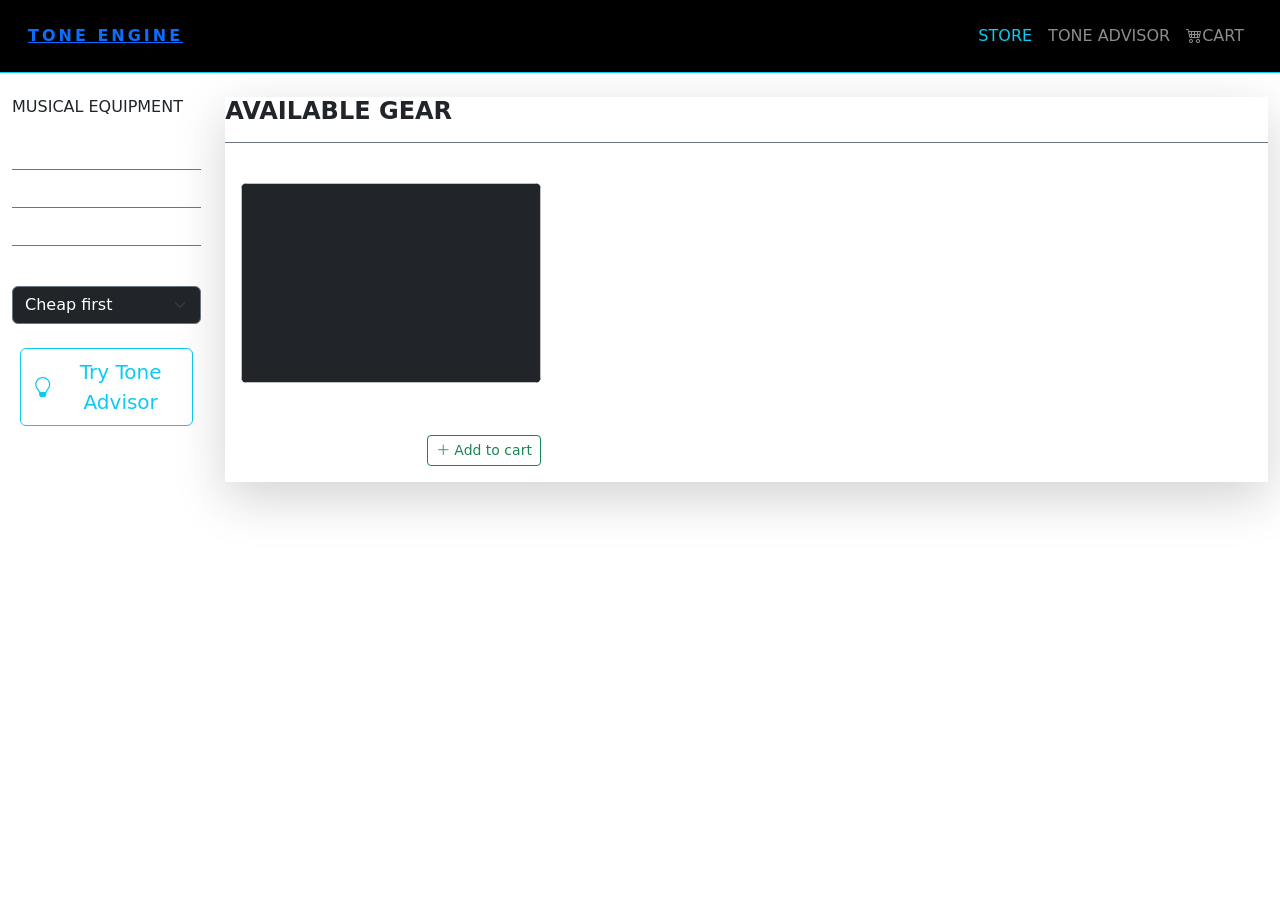
==== src/main/resources/templates/index.html @ 1fb79c76 "extended cart functional" ====
<!DOCTYPE html>
<html xmlns:th="http://www.thymeleaf.org">

<head>
    <meta charset="UTF-8">
    <title>Tone engine - Store</title>

    <!-- bootstrap -->
    <link rel="stylesheet" href="https://cdn.jsdelivr.net/npm/bootstrap@5.3.3/dist/css/bootstrap.min.css">
    <link rel="stylesheet" href="https://cdn.jsdelivr.net/npm/bootstrap-icons@1.11.3/font/bootstrap-icons.min.css">

    <!-- css -->
    <link rel="stylesheet" th:href="@{/css/style.css}">

    <!-- fonts -->
    <link rel="preconnect" href="https://fonts.googleapis.com">
    <link rel="preconnect" href="https://fonts.gstatic.com" crossorigin>
    <link href="https://fonts.googleapis.com/css2?family=Caesar+Dressing&family=Cormorant+Unicase:wght@300;400;500;600;700&display=swap" rel="stylesheet">
    <link href="https://fonts.googleapis.com/css2?family=Cormorant+Unicase:wght@300;400;500;600;700&display=swap" rel="stylesheet">
</head>

<body>

<nav class="navbar navbar-expand-lg navbar-dark bg-black border-bottom border-info p-3">
    <div class="container-fluid">
        <a th:href="@{/home}" class="brand-logo fw-bold" style="letter-spacing: 3px;">TONE ENGINE</a>
        <div class="navbar-nav ms-auto">
            <a th:href="@{/home}" class="nav-link active text-info">
                STORE
            </a>
            <a th:href="@{/tone-advisor}" class="nav-link">
                TONE ADVISOR
            </a>
            <a th:href="@{/cart}" class="nav-link">
                <i class="bi bi-cart4"></i>CART
            </a>
        </div>
    </div>
</nav>

<div class="container-fluid mt-4">
    <div class="row g-4">

        <!-- sidebar -->
        <aside class="col-lg-3 col-xl-2">
            <form th:action="@{/home}" method="get">
                <input th:value="${param.type}" type="hidden" name="type">
                <div class="rpg-panel sticky-top" style="top: 20px;">
                    <h6 class="cormorant-unicase-regular text-uppercase mb-3">Musical equipment</h6>

                    <div class="list-group list-group-flush">
                        <a th:href="@{/home(type='guitar', sort=${param.sort})}" th:classappend="${param.type != null && param.type[0] == 'guitar'} ? 'active text-info' : ''" class="list-group-item list-group-item-action bg-transparent text-white border-secondary small">
                            <i class="bi bi-music-note-beamed me-2"></i> GUITARS
                        </a>
                        <a th:href="@{/home(type='pedal', sort=${param.sort})}" th:classappend="${param.type != null && param.type[0] == 'pedal'} ? 'active text-info' : ''" class="list-group-item list-group-item-action bg-transparent text-white border-secondary small">
                            <i class="bi bi-cpu me-2"></i> PEDALS
                        </a>
                        <a th:href="@{/home(type='amplifier', sort=${param.sort})}" th:classappend="${param.type != null && param.type[0] == 'amplifier'} ? 'active text-info' : ''" class="list-group-item list-group-item-action bg-transparent text-white border-secondary small">
                            <i class="bi bi-speaker me-2"></i> AMPLIFIERS
                        </a>
                        <a th:href="@{/home(sort=${param.sort})}" class="list-group-item list-group-item-action bg-transparent text-white-50 border-secondary x-small">
                            <i class="bi bi-list me-2"></i> SHOW ALL
                        </a>
                    </div>
                    <div class="mb-4">
                        <select name="sort" class="form-select bg-dark text-white border-secondary" onchange="this.form.submit()">
                            <option th:selected="${param.sort != null && param.sort[0] == 'asc'}" value="asc">Cheap first</option>
                            <option th:selected="${param.sort != null && param.sort[0] == 'desc'}" value="desc">Expensive first</option>
                        </select>
                    </div>
                </div>
                <div class="mt-4 px-2">
                    <a th:href="@{/tone-advisor}" class="btn btn-outline-info w-100 py-2 fs-5 d-flex align-items-center justify-content-center">
                        <i class="bi bi-lightbulb me-2"></i> Try Tone Advisor
                    </a>
                </div>
            </form>
        </aside>

        <!-- main grid -->
        <main class="col-lg-9 col-xl-10">
            <div class="rpg-panel shadow-lg">
                <div class="d-flex justify-content-between align-items-center mb-4 border-bottom border-secondary pb-3">
                    <h4 class="cormorant-unicase-regular mb-0 text-uppercase fw-bold">Available Gear</h4>
                    <span th:text="|${products.size()} items|" class="badge bg-secondary"></span>
                </div>

                <div class="row row-cols-1 row-cols-md-2 row-cols-xl-3 row-cols-xxl-4 g-4">
                    <div th:each="product: ${products}" class="col">
                        <div class="gear-card p-3 h-100 d-flex flex-column">
                            <div class="text-center bg-dark rounded mb-3 overflow-hidden" style="height: 200px;">
                                <img th:src="${product.imageUrl}" th:alt="${product.model}" class="img-fluid h-100 w-100 object-fit-contain">
                            </div>
                            <h6 th:text="${product.brand}" class="mb-1"></h6>
                            <p th:text="${product.model}" class="small text-white-50 flex-grow-1"></p>
                            <div class="d-flex justify-content-between align-items-end mt-3">

                                <div th:text="|${product.price} $|" class="price-tag"></div>

                                <form th:action="@{/cart/add}" method="post" class="m-0">
                                    <input th:value="${product.id}" type="hidden" name="id">

                                    <button type="submit" class="btn btn-sm btn-outline-success">
                                        <i class="bi bi-plus-lg"></i> Add to cart
                                    </button>
                                </form>
                            </div>
                        </div>
                    </div>
                </div>
            </div>
        </main>
    </div>
</div>
</body>
</html>
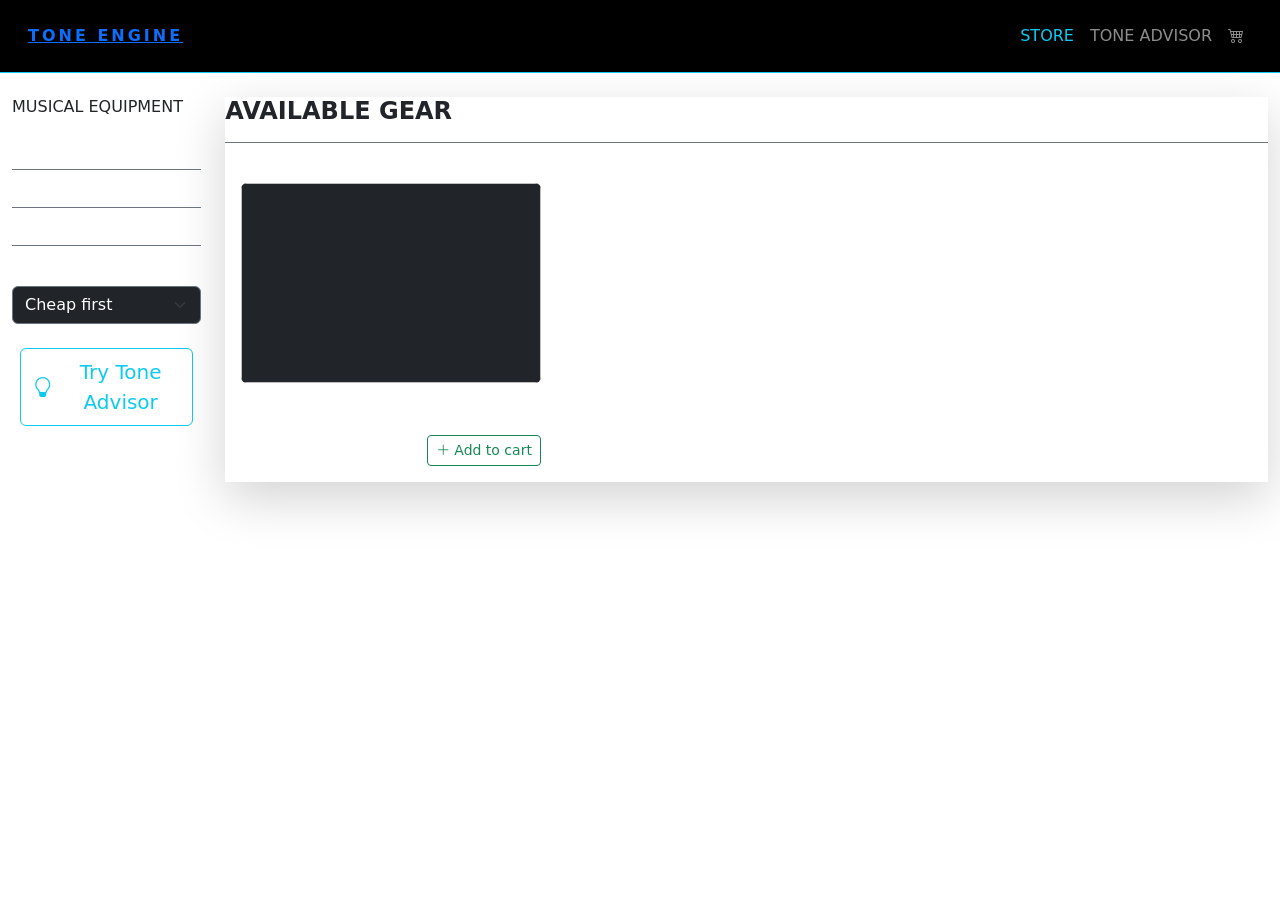
==== commit 8afaa34f: "update tone advisor 1.1" ====
--- a/src/main/resources/templates/index.html
+++ b/src/main/resources/templates/index.html
@@ -32,7 +32,7 @@
                 TONE ADVISOR
             </a>
             <a th:href="@{/cart}" class="nav-link">
-                <i class="bi bi-cart4"></i>CART
+                <i class="bi bi-cart4"></i>
             </a>
         </div>
     </div>
